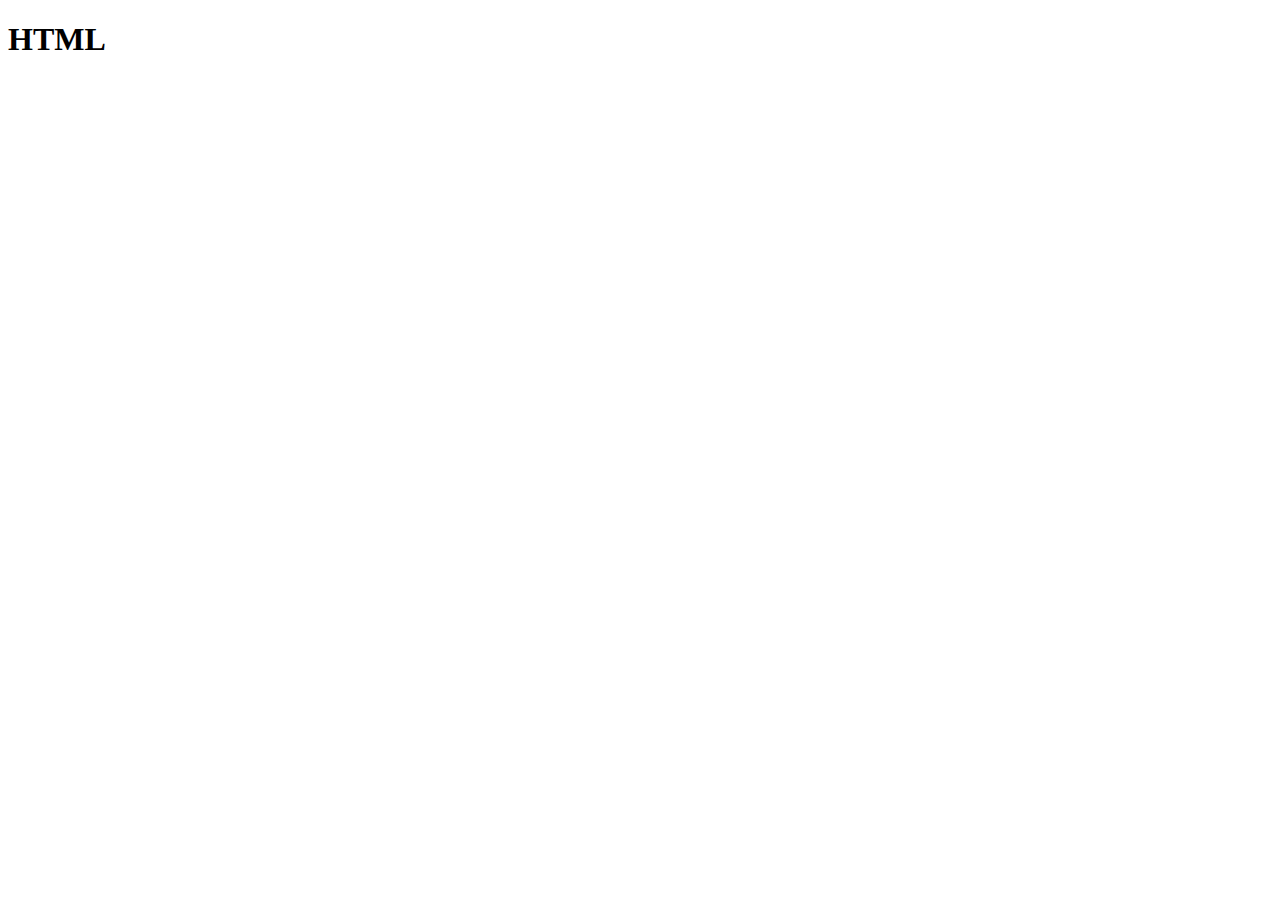
==== index.html @ 9caa2bc7 "primeira pagina HTML" ====
<!DOCTYPE html>
<html lang="en">
<head>
    <meta charset="UTF-8">
    <meta name="viewport" content="width=device-width, initial-scale=1.0">
    <title>HTML</title>
</head>

<body>
     <h1>HTML</h1>
    

    
</body>


</html>
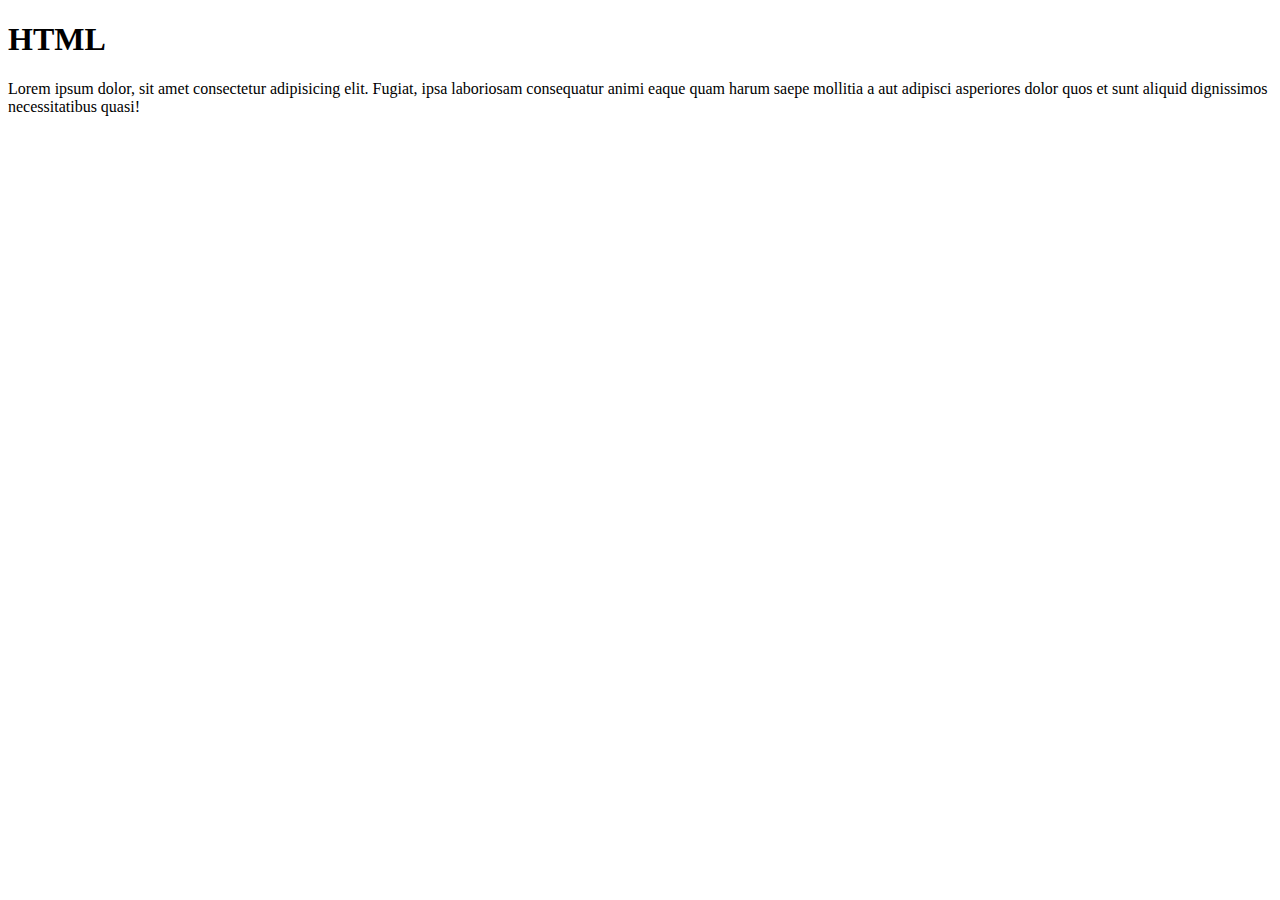
==== commit 38ed4635: "html" ====
--- a/index.html
+++ b/index.html
@@ -8,10 +8,10 @@
 
 <body>
      <h1>HTML</h1>
-    
+    <p>Lorem ipsum dolor, sit amet consectetur adipisicing elit. Fugiat, ipsa laboriosam consequatur animi eaque quam harum saepe mollitia a aut adipisci asperiores dolor quos et sunt aliquid dignissimos necessitatibus quasi!</p>
 
     
 </body>
 
 
-</html>+</html